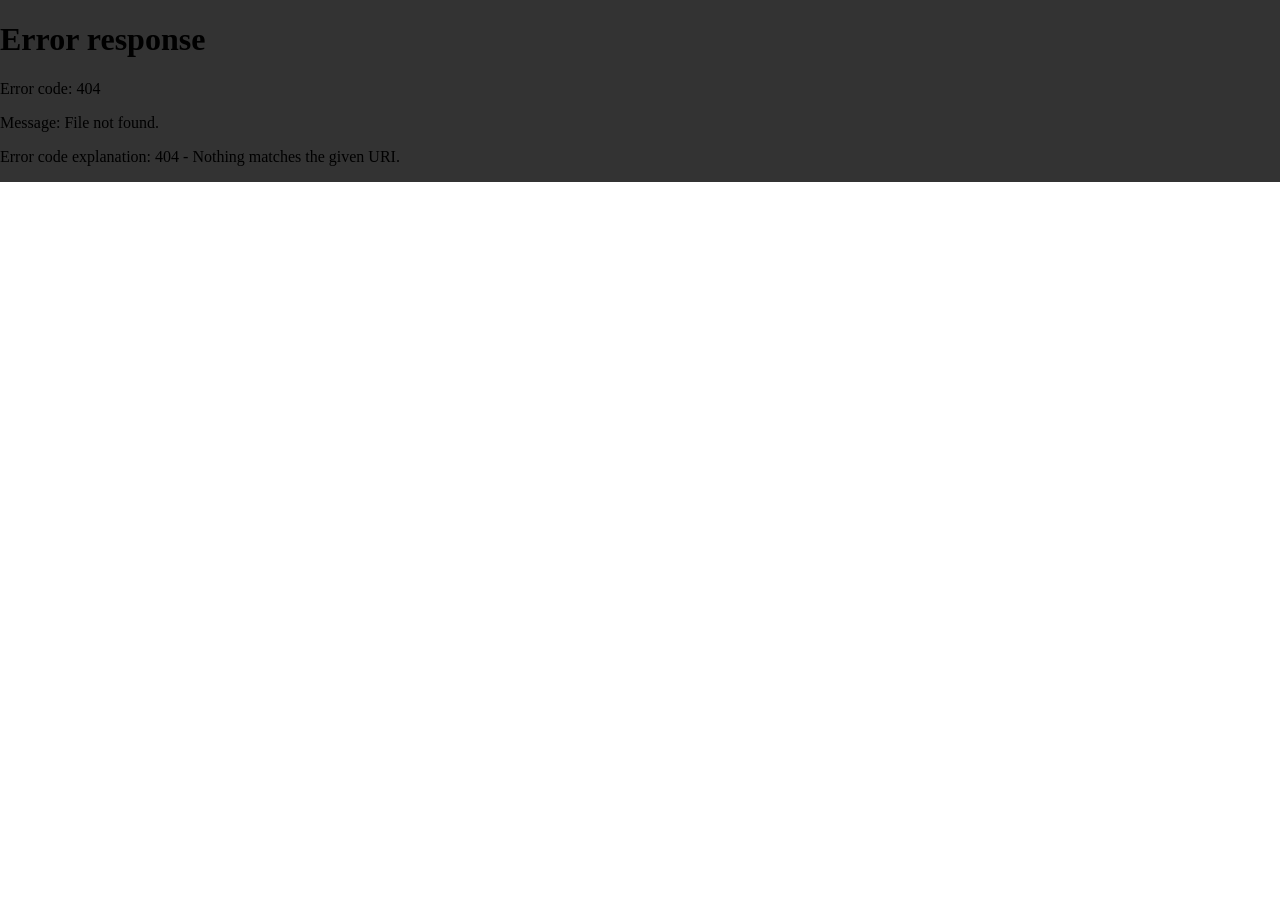
==== index.html @ 2869683c "update" ====
<!DOCTYPE html>
<html>
  <head>
    <meta charset="UTF-8">
    <meta name="viewport" content="width=device-width, initial-scale=1.0">

    <title></title>

    <link rel="stylesheet" href="css/style.css">
    <link rel="icon" href="favicon.png">

    <script src="js/script.js" defer></script>
  </head>
  <body>
    <!--NAVBAR-->
        <script src="js/navbar.js" defer></script>
        <ul class="navbar" id="navbar"></ul>
    <!--/NAVBAR-->
  </body>
</html>
---- css/style.css ----
body {
  margin: 0;
  padding: 0;
}

ul.navbar {
  list-style-type: none;
  margin: 0;
  padding: 0;
  overflow: hidden;
  background-color: #333333;
  position: sticky;
  top: 0;
  width: 100%;
}

ul.navbar li {
  float: left;
}

ul.navbar li a {
  display: block;
  color: white;
  text-align: center;
  padding: 14px 16px;
  text-decoration: none;
  font-family: Verdana, Geneva, Tahoma, sans-serif
}

ul.navbar li a:hover:not(.active) {
  background-color: #111;
}

ul.navbar li a.active {
  background-color: #04AA6D;
}


ul.topnav li.right {float: right;}

@media screen and (max-width: 600px) {
  ul.navbar li.right, 
  ul.navbar li {float: none;}
}
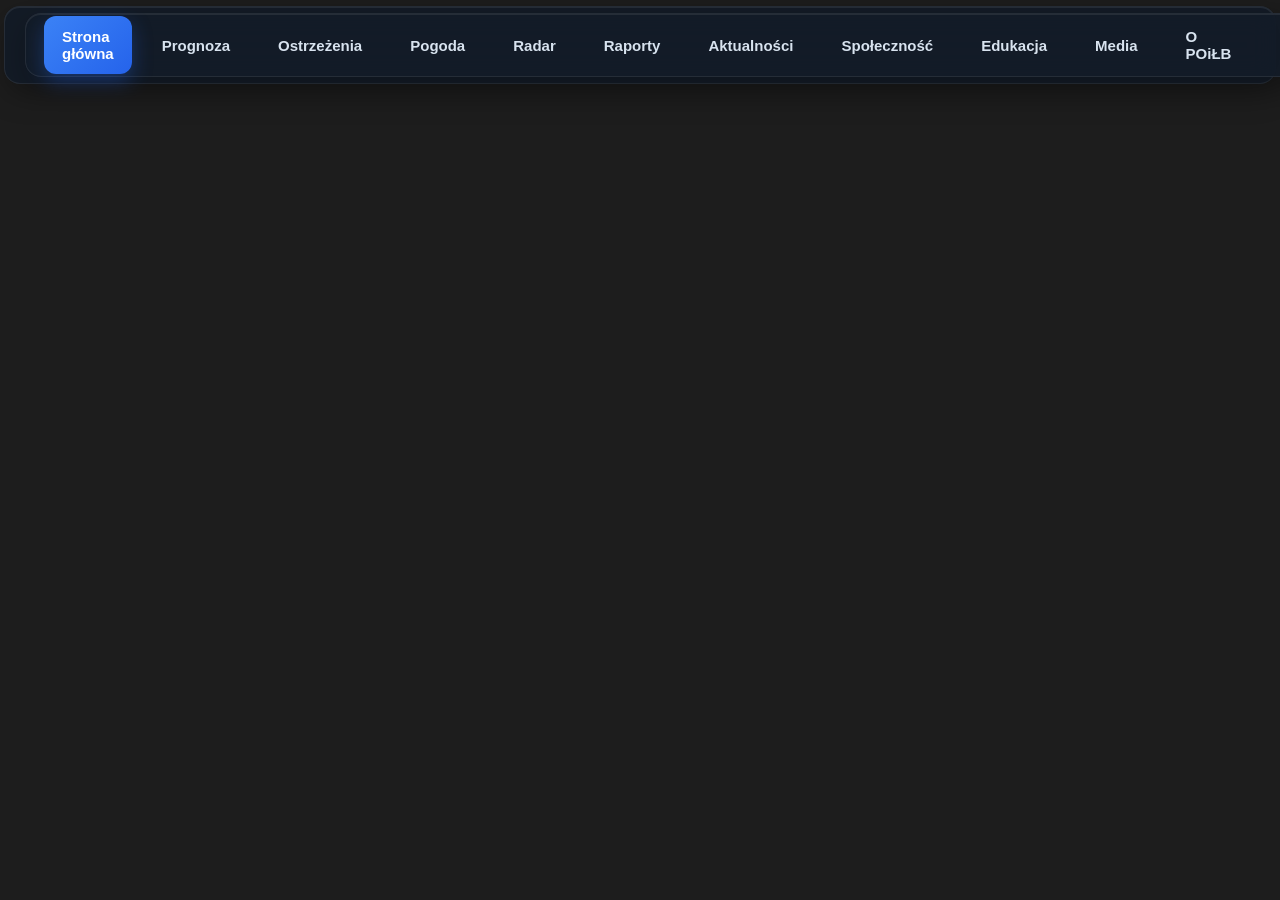
==== commit 907c287d: "." ====
--- a/index.html
+++ b/index.html
@@ -4,7 +4,7 @@
     <meta charset="UTF-8">
     <meta name="viewport" content="width=device-width, initial-scale=1.0">
 
-    <title></title>
+    <title>Polska Organizacja Obserwatorów i Łowców Burz</title>
 
     <link rel="stylesheet" href="css/style.css">
     <link rel="icon" href="favicon.png">
--- a/css/style.css
+++ b/css/style.css
@@ -1,44 +1,77 @@
 body {
-  margin: 0;
-  padding: 0;
+    margin: 0;
+    font-family: "Segoe UI", Arial, sans-serif;
+    background: #1d1d1d;
 }
 
-ul.navbar {
-  list-style-type: none;
-  margin: 0;
-  padding: 0;
-  overflow: hidden;
-  background-color: #333333;
-  position: sticky;
-  top: 0;
-  width: 100%;
+.navbar {
+    margin: 6px 4px;
+    padding: 0 16px;
+    list-style: none;
+    display: flex;
+    align-items: center;
+    gap: 8px;
+
+    background: rgba(20, 28, 40, 0.95);
+    backdrop-filter: blur(12px);
+
+    border-radius: 16px;
+    border: 1px solid rgba(255,255,255,.08);
+    box-shadow:
+        0 10px 30px rgba(0,0,0,.25),
+        inset 0 1px rgba(255,255,255,.08);
+
+    position: sticky;
+    top: 10px;
+    z-index: 1000;
 }
 
-ul.navbar li {
-  float: left;
+.navbar li {
+    margin: 2px;
 }
 
-ul.navbar li a {
-  display: block;
-  color: white;
-  text-align: center;
-  padding: 14px 16px;
-  text-decoration: none;
-  font-family: Verdana, Geneva, Tahoma, sans-serif
+.navbar li.right {
+    margin-left: auto;
 }
 
-ul.navbar li a:hover:not(.active) {
-  background-color: #111;
+.navbar a {
+    display: block;
+    color: #d8e3ef;
+    text-decoration: none;
+    padding: 12px 18px;
+    border-radius: 12px;
+    font-size: 15px;
+    font-weight: 600;
+    transition: .25s;
 }
 
-ul.navbar li a.active {
-  background-color: #04AA6D;
+.navbar a:hover {
+    background: rgba(255,255,255,.08);
+    color: white;
+    transform: translateY(-2px);
 }
 
+.navbar a.active {
+    background: linear-gradient(135deg, #3b82f6, #2563eb);
+    color: white;
+    box-shadow: 0 8px 20px rgba(37,99,235,.35);
+}
 
-ul.topnav li.right {float: right;}
+.navbar a.active:hover {
+    transform: none;
+}
 
-@media screen and (max-width: 600px) {
-  ul.navbar li.right, 
-  ul.navbar li {float: none;}
+@media (max-width: 700px) {
+    .navbar {
+        flex-direction: column;
+        align-items: stretch;
+    }
+
+    .navbar li.right {
+        margin-left: 0;
+    }
+
+    .navbar a {
+        text-align: center;
+    }
 }
